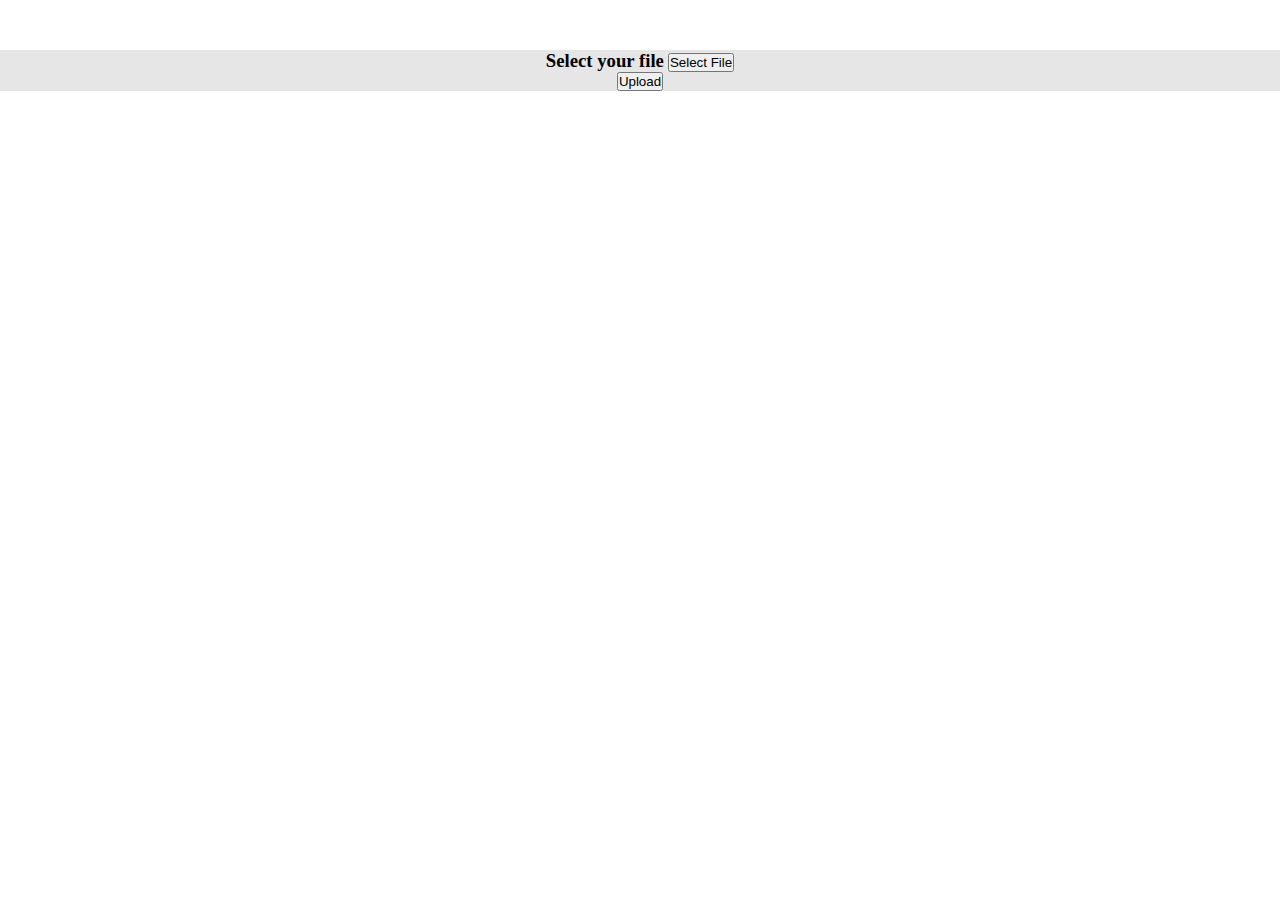
==== index.html @ bedd6c3b "Adds header portion" ====
<!DOCTYPE html>
<html lang="en">
  <head>
    <meta charset="UTF-8" />
    <meta name="viewport" content="width=device-width, initial-scale=1.0" />
    <meta http-equiv="X-UA-Compatible" content="ie=edge" />
    <link rel="stylesheet" href="./css/style.css" />
    <title>Seo checker</title>
  </head>
  <body>
    <div class="contaier">
      <header>
        <div class="selectBtnContainer">
          <h3>Select your file</h3>
          <button class="selectBtn btn">Select File</button>
        </div>
        <div class="uploadBtnContainer">
          <button class="uploadBtn btn">Upload</button>
        </div>
      </header>
    </div>
    <script src="./js/app.js"></script>
  </body>
</html>
---- css/style.css ----
* {
    padding: 0;
    margin: 0;
    box-sizing: border-box;
}

body {}

header {
    text-align: center;
    margin-top: 50px;
    background: rgb(230, 230, 230);
}

.selectBtnContainer {
    display: block;
    border:
}

.selectBtnContainer>h3,
.selectBtn {
    display: inline;
}
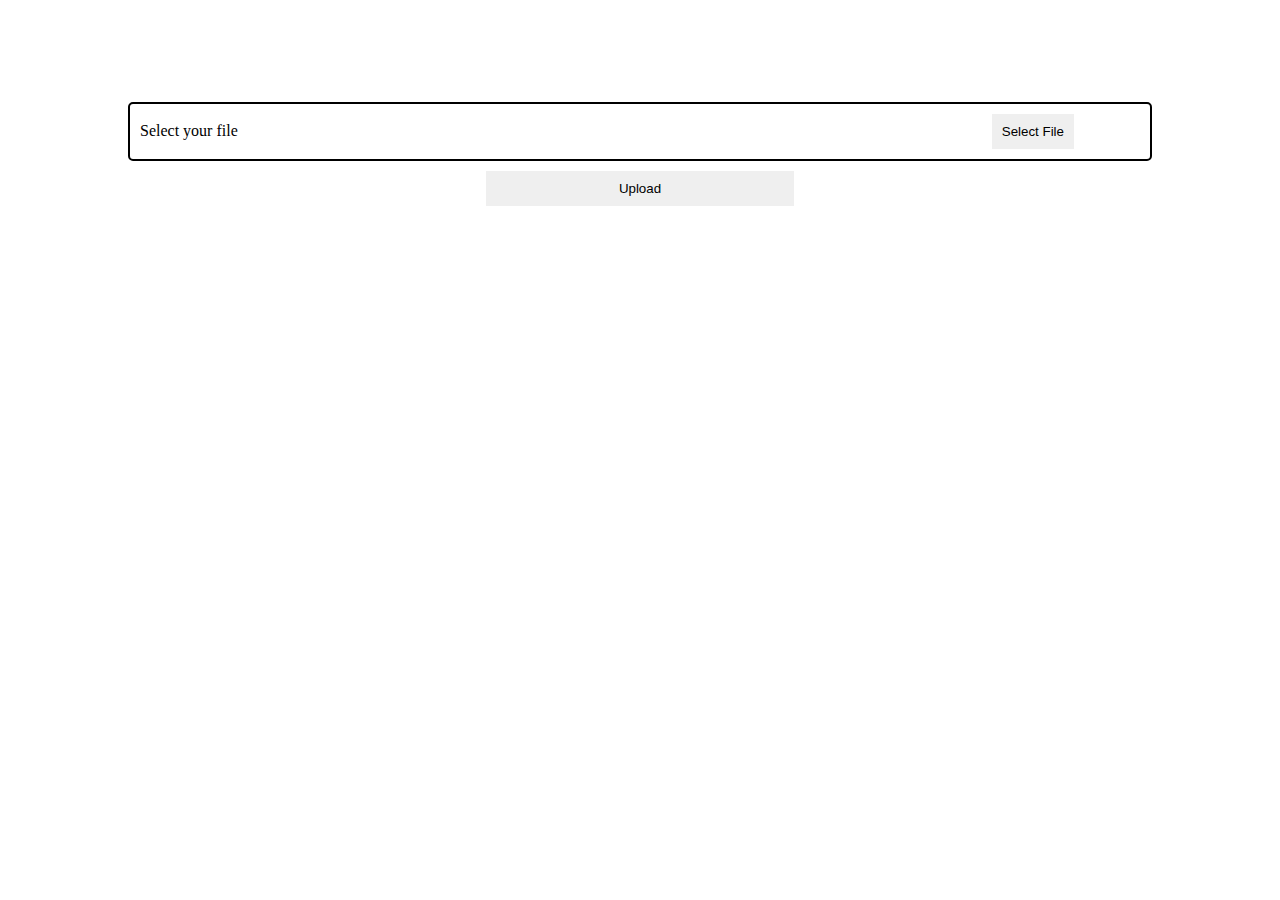
==== commit ad08c132: "update css file" ====
--- a/index.html
+++ b/index.html
@@ -11,7 +11,7 @@
     <div class="contaier">
       <header>
         <div class="selectBtnContainer">
-          <h3>Select your file</h3>
+          Select your file
           <button class="selectBtn btn">Select File</button>
         </div>
         <div class="uploadBtnContainer">
--- a/css/style.css
+++ b/css/style.css
@@ -1,23 +1,40 @@
 * {
-    padding: 0;
-    margin: 0;
-    box-sizing: border-box;
+  padding: 0;
+  margin: 0;
+  box-sizing: border-box;
 }
 
-body {}
-
+body {
+}
+.contaier {
+  margin: 0 10% 0 10%;
+}
 header {
-    text-align: center;
-    margin-top: 50px;
-    background: rgb(230, 230, 230);
+  margin-top: 10%;
 }
 
 .selectBtnContainer {
-    display: block;
-    border:
+  display: block;
+
+  border: 2px solid black;
+  border-radius: 5px;
+  padding: 10px;
 }
 
-.selectBtnContainer>h3,
 .selectBtn {
-    display: inline;
-}+  /* margin-left: 70%;
+  width: 15%;
+  height: 30px; */
+  margin-left: 75%;
+}
+.btn {
+  border: none;
+  cursor: pointer;
+  overflow: hidden;
+  padding: 10px;
+}
+.uploadBtn {
+  display: block;
+  margin: 10px auto;
+  width: 30%;
+}
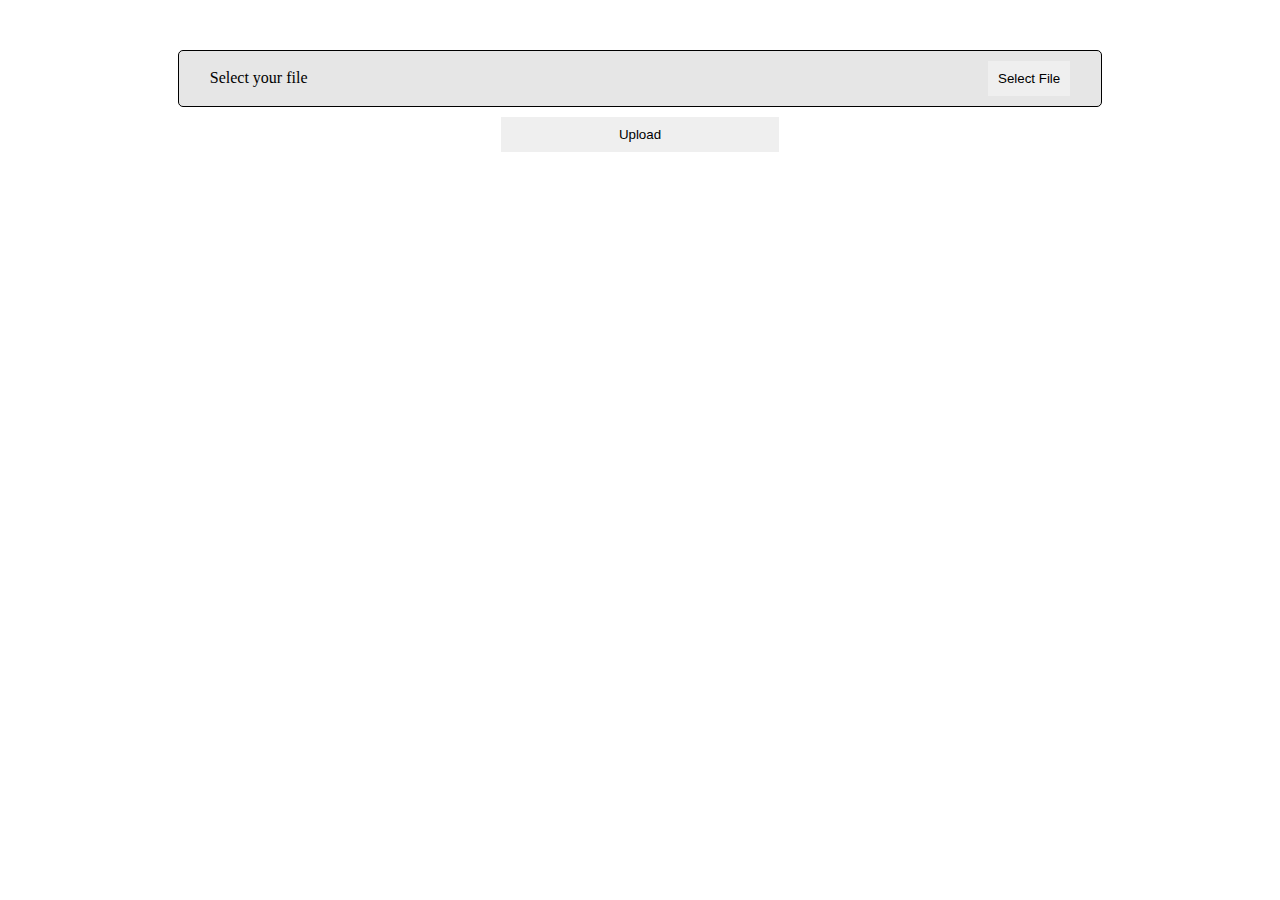
==== commit 443cbd18: "Adds list dynamically for warnings" ====
--- a/index.html
+++ b/index.html
@@ -18,6 +18,9 @@
           <button class="uploadBtn btn">Upload</button>
         </div>
       </header>
+      <main>
+        <ul class="warningList"></ul>
+      </main>
     </div>
     <script src="./js/app.js"></script>
   </body>
--- a/css/style.css
+++ b/css/style.css
@@ -4,8 +4,6 @@
   box-sizing: border-box;
 }
 
-body {
-}
 .contaier {
   margin: 0 10% 0 10%;
 }
@@ -15,16 +13,23 @@
 
 .selectBtnContainer {
   display: block;
-
   border: 2px solid black;
   border-radius: 5px;
   padding: 10px;
+  background: rgb(230, 230, 230);
+}
+
+header {
+  text-align: center;
+  margin: 50px;
+}
+
+.selectBtnContainer {
+  display: block;
+  border: 1px solid black;
 }
 
 .selectBtn {
-  /* margin-left: 70%;
-  width: 15%;
-  height: 30px; */
   margin-left: 75%;
 }
 .btn {
@@ -33,6 +38,9 @@
   overflow: hidden;
   padding: 10px;
 }
+.btn:hover {
+  background: rgb(172, 177, 177);
+}
 .uploadBtn {
   display: block;
   margin: 10px auto;
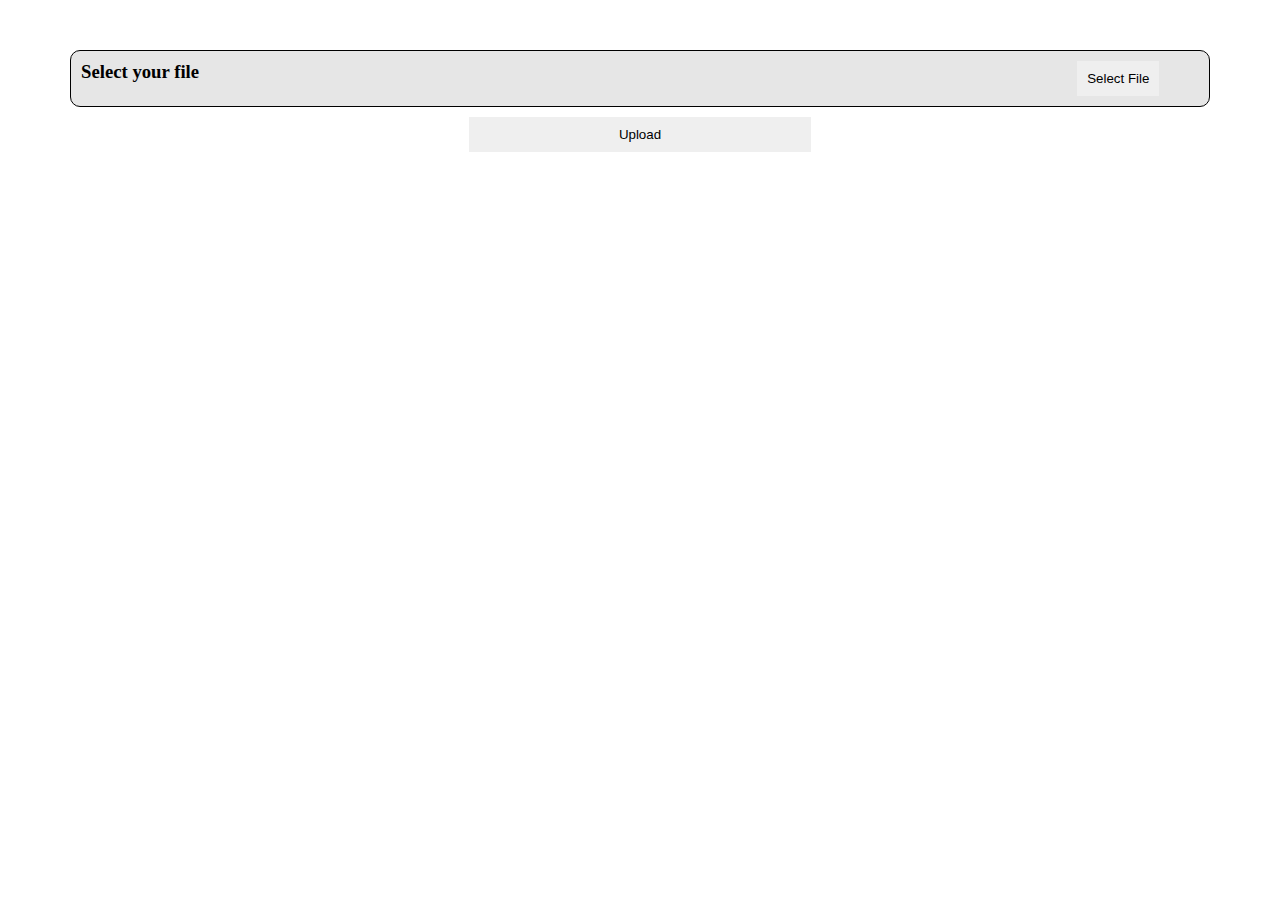
==== commit d10acc8f: "Adds media queries" ====
--- a/index.html
+++ b/index.html
@@ -11,7 +11,7 @@
     <div class="contaier">
       <header>
         <div class="selectBtnContainer">
-          Select your file
+          <h3>Select your file</h3>
           <button class="selectBtn btn">Select File</button>
         </div>
         <div class="uploadBtnContainer">
--- a/css/style.css
+++ b/css/style.css
@@ -1,48 +1,84 @@
 * {
-  padding: 0;
-  margin: 0;
-  box-sizing: border-box;
+    padding: 0;
+    margin: 0;
+    box-sizing: border-box;
 }
 
-.contaier {
-  margin: 0 10% 0 10%;
-}
 header {
-  margin-top: 10%;
+    margin-top: 10%;
 }
 
 .selectBtnContainer {
-  display: block;
-  border: 2px solid black;
-  border-radius: 5px;
-  padding: 10px;
-  background: rgb(230, 230, 230);
+    display: block;
+    border: 1px solid black;
+    border-radius: 10px;
+    padding: 10px;
+    background: rgb(230, 230, 230);
 }
 
 header {
-  text-align: center;
-  margin: 50px;
+    text-align: center;
+    margin: 50px 70px 0px 70px;
 }
 
 .selectBtnContainer {
-  display: block;
-  border: 1px solid black;
+    display: block;
+    border: 1px solid black;
 }
 
 .selectBtn {
-  margin-left: 75%;
+    margin-left: 75%;
 }
+
 .btn {
-  border: none;
-  cursor: pointer;
-  overflow: hidden;
-  padding: 10px;
+    border: none;
+    cursor: pointer;
+    overflow: hidden;
+    padding: 10px;
 }
+
 .btn:hover {
-  background: rgb(172, 177, 177);
+    background: rgb(172, 177, 177);
 }
+
 .uploadBtn {
-  display: block;
-  margin: 10px auto;
-  width: 30%;
+    display: block;
+    margin: 10px auto;
+    width: 30%;
 }
+
+.selectBtnContainer>h3 {
+    float: left;
+}
+
+@media screen and (max-width:1160px) {
+    
+    .selectBtnContainer>h3 {
+        margin-top: 10px;
+    }
+
+    .selectBtnContainer {
+        width: 100%;
+    }
+
+    .selectBtnContainer>h3,
+    .selectBtn {
+        display: block;
+    }
+
+}
+
+@media screen and (max-width:510px) {
+    .selectBtnContainer>h3 {
+        display: inline;
+        text-align: center;
+    }
+
+    .uploadBtn {
+        width: 100%;
+    }
+
+    header {
+        margin: 30px 20px 0px 20px;
+    }
+}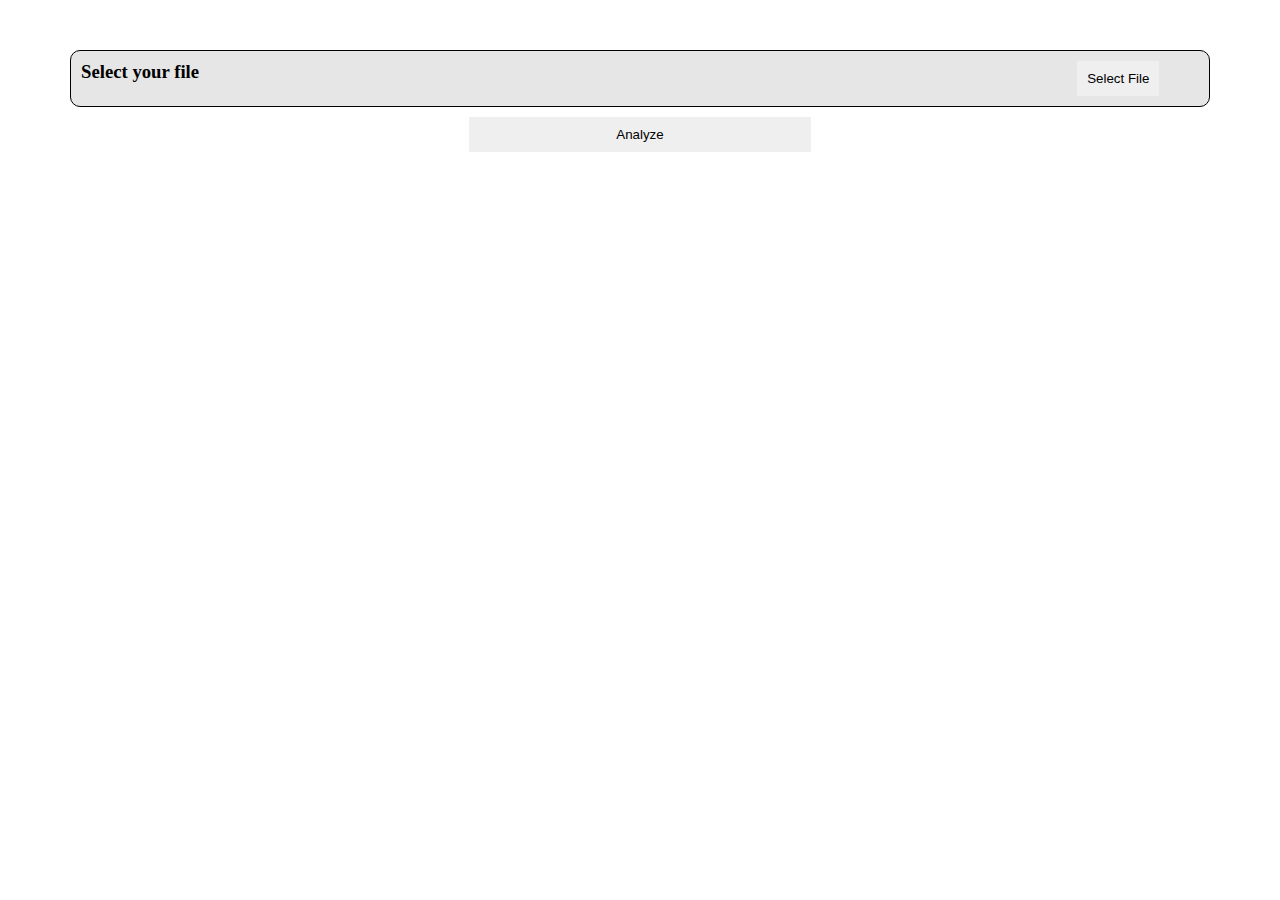
==== commit 3d3ba880: "Validates the file upload" ====
--- a/index.html
+++ b/index.html
@@ -12,10 +12,17 @@
       <header>
         <div class="selectBtnContainer">
           <h3>Select your file</h3>
+          <input
+            type="file"
+            hidden="hidden"
+            accept=".html,.htm"
+            class="inputFile"
+          />
           <button class="selectBtn btn">Select File</button>
         </div>
         <div class="uploadBtnContainer">
-          <button class="uploadBtn btn">Upload</button>
+          <p class="choosenMessage"></p>
+          <button class="uploadBtn btn">Analyze</button>
         </div>
       </header>
       <main>
--- a/css/style.css
+++ b/css/style.css
@@ -52,7 +52,7 @@
 }
 
 @media screen and (max-width:1160px) {
-    
+
     .selectBtnContainer>h3 {
         margin-top: 10px;
     }
@@ -67,7 +67,11 @@
     }
 
 }
-
+.choosenMessage{
+    color:rgba(212, 63, 63, 0.897);
+    font-size: 18px;
+    margin-top:10px;
+}
 @media screen and (max-width:510px) {
     .selectBtnContainer>h3 {
         display: inline;
